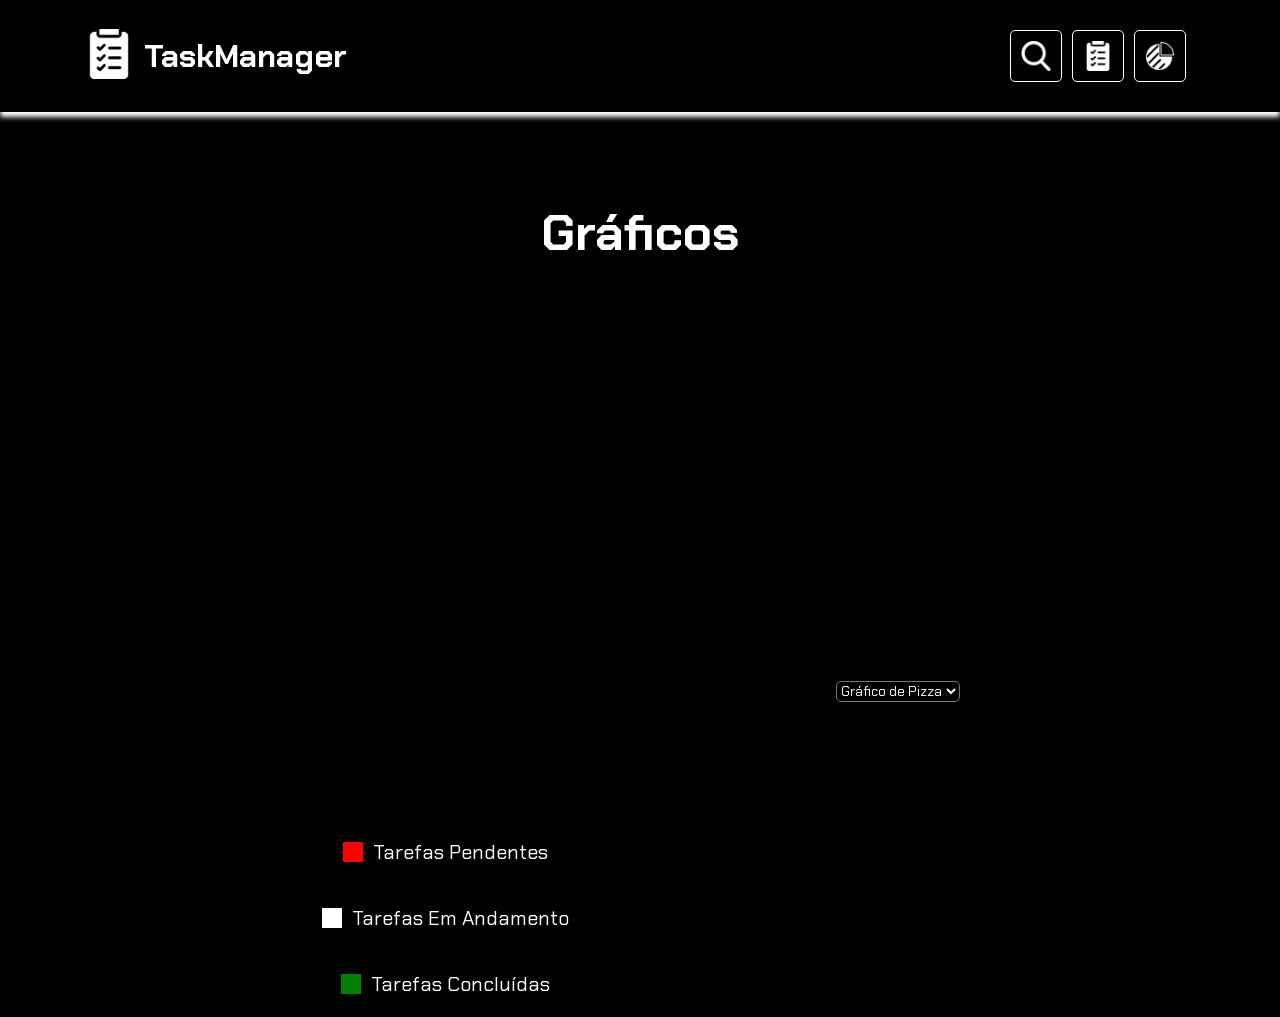
==== graphics.html @ 84d7e38e "reformulação total do design do site, tá bom mas ainda tem como melhorar" ====
<!-- desafio que o chatgpt me deu: https://chatgpt.com/share/677337a3-d880-8000-ad7e-187474eec0f2 -->
<!DOCTYPE html>
<html lang="pt-br">
<head>
    <meta charset="UTF-8">
    <meta name="viewport" content="width=device-width, initial-scale=1.0">
    <title>TaskManager - Gráficos</title>
    <link rel="stylesheet" href="style.css">
</head>
<body>
    <header>
        <div id="headerContent">
            <div>
                <a href="index.html">
                    <!-- fonte: https://www.flaticon.com/br/icones-gratis/lista -->
                    <img src="imgs/tasks.png" alt="Ícone da logo do site">
                </a>
                <h1>TaskManager</h1>
            </div>
            <menu>
                <a id="changeSearch" class="headerButton">
                    <img src="imgs/search.png" alt="Ícone de pesquisa">
                </a>
                <a href="index.html" class="headerButton">
                    <!-- fonte: https://www.flaticon.com/free-icons/discover -->
                    <img src="imgs/tasks.png" alt="Ícone da logo do site">
                </a>
                <a href="graphics.html" class="headerButton">
                    <!-- fonte: https://www.flaticon.com/free-icons/graph-pie -->
                    <img src="imgs/graphics.png" alt="Ícone de gráfico">
                </a>
            </menu>
        </div>
        <div id="containerSearch" class="hidden">
            <input id="search" type="text" placeholder="Pesquisar tarefa por Título">
            <button id="searchButton">🔍</button>
            <button id="filterButton">🔘</button>
        </div>  
    </header>

    <div id="filterContainer" class="container hidden"> 
        <div id="addFilter">
            <label for="selectFilter">Selecione um filtro para a pesquisa</label>
            <select id="selectFilter">
                <option value="tasktitle">Título</option>
                <option value="taskdescription">Descrição</option>
                <option value="taskdate">Prazo</option>
                <option value="taskpriority">Prioridade</option>
                <option value="taskprogress">Status</option>
            </select>
            <button class="button" id="chooseFilterButton">Selecionar filtro</button>
        </div>
    </div>

    <h1 class="title" id="graphicsTitle">Gráficos</h1>
    <div id="graphicsContainer">
        <div id="graphicsDiv">
            <select id="selectGraphics">
                <option>Gráfico de Pizza</option>
                <option>Gráfico de Barra</option>
            </select>
    
            <div>
                <canvas id="graphics" width="250" height="250"></canvas>

                <div id="barGraphics"></div>

                <div id="graphicsColorsDiv">
                    <div>
                        <div style="background-color: red;"></div>
                        <p>Tarefas Pendentes</p>
                    </div>
                    
                    <div>
                        <div style="background-color: white;"></div>
                        <p>Tarefas Em Andamento</p>
                    </div>
                    
                    <div>
                        <div style="background-color: green;"></div>
                        <p>Tarefas Concluídas</p>
                    </div>
                </div>
            </div>
        </div>
    </div>
    <script src="app.js"></script>
</body>
</html>
---- style.css ----
@import url('https://fonts.googleapis.com/css2?family=Chakra+Petch:ital,wght@0,300;0,400;0,500;0,600;0,700;1,300;1,400;1,500;1,600;1,700&display=swap');

* {
    margin: 0;
    padding: 0;
}

body {
    overflow-x: hidden;
}

.hidden {
    display: none;
}

#tasksTitle {
    margin-top: 200px;
}

#graphicsTitle {
    margin: 200px 0px 100px 0px; /* topo | direita | inferior | esquerda */
}

.title {
    color: white;
    font-family: "Chakra Petch", serif;
    text-align: center;
    font-size: 50px;
}

header {
    position: fixed;
    top: 0;
    background-color: black;
    box-shadow: 0px 5px 5px white; /* distância x | distância y | blur | cor */
    display: flex;
    align-items: center;
    flex-direction: column;
    width: 100vw;
}

menu {
    display: flex;
    margin: 0px 20px;
}

.headerButton {
    padding: 10px;
    margin: 10px;
    margin-left: 0px;
    background-color: transparent;
    border: 1px solid white;
    color: white;
    border-radius: 5px;
    font-family: "Chakra Petch", serif;
    transition: all .3s ease-in-out;
    text-decoration: none;
    display: flex;
    align-items: center;
    justify-content: center;
}

.headerButton:hover {
    background-color: white;
    transform: scale(1.1);
    color: black;
    cursor: pointer;
}

.headerButton:hover > img {
    filter: invert(1);
}

.headerButton > img {
    width: 30px;
}

#headerContent {
    width: 90vw;
    display: flex;
    align-items: center;
    margin: 20px;
    justify-content: space-between;
}

#headerContent > div {
    display: flex;
    align-items: center;
}

#headerContent > div > h1 {
    color: white;
    font-family: "Chakra Petch", serif;
}

#headerContent > div > a > img {
    width: 50px;
    margin: 0px 10px 0px 20px; /* topo | direita | inferior | esquerda */
}

#graphicsContainer {
    width: 100%;
    display: flex;
    align-items: center;
    justify-content: center;
    flex-direction: column;
}

#barGraphics {
    height: 200px;
    display: flex;
    justify-content: center;
    align-items: end;
}

.graphicBar {
    width: 40px;
}

#graphicsDiv {
    display: flex;
    align-items: center;
    justify-content: space-between;
    width: 50%;
    flex-direction: row-reverse;
}

#selectGraphics {
    color: white;
    font-family: "Chakra Petch", serif;
    background-color: black;
    border-radius: 5px;
}

#graphicsColorsDiv {
    display: flex;
    align-items: center;
    justify-content: center;
    flex-direction: column;
}

#graphicsColorsDiv > div > div {
    width: 20px;
    height: 20px;
    margin-right: 10px;
}

#graphicsColorsDiv > div {
    display: flex;
    align-items: center;
    margin: 20px 0px;
}

#graphicsColorsDiv > div > p {
    color: white;
    font-family: "Chakra Petch", serif;
    font-size: 20px;
}

#search {
    background-color: transparent;
    border: 1px solid white;
    border-radius: 50px;
    outline: none;
    color: white;
    font-family: "Chakra Petch", serif;
    font-size: 20px;
    width: 100%;
    padding-left: 20px;
    height: 50%;
}

#searchButton {
    background-color: transparent;
    border: none;
    outline: none;
    font-size: 20px;
    border-radius: 5px;
    font-family: "Chakra Petch", serif;
    transition: all .1s ease-in-out;
    position: absolute;
    right: 11%;
}

#filterButton {
    background-color: transparent;
    border: none;
    outline: none;
    font-size: 20px;
    border-radius: 5px;
    font-family: "Chakra Petch", serif;
    transition: all .1s ease-in-out;
    position: absolute;
    right: 16%;
}

#searchButton:hover, #filterButton:hover {
    transform: scale(1.2);
    cursor: pointer;
}

#containerSearch {
    width: 800px;
    margin: 0px 20px;
    /* display: flex; */
    align-items: center;
    justify-content: center;
    height: 100px;
}

tasks {
    color: white;
    font-family: "Chakra Petch", serif;
    transition: all .3s ease-in-out;
    display: flex;
    flex-wrap: wrap;
}

task > button {
    padding: 10px;
    margin: 10px;
    margin-left: 0px;
    align-items: center;
    background-color: transparent;
    border: 1px solid white;
    color: white;
    border-radius: 5px;
    font-family: "Chakra Petch", serif;
    transition: all .3s ease-in-out;
}

task > button:hover {
    background-color: white;
    transform: scale(1.05);
    color: black;
    cursor: pointer;
}

#showAddTaskMenuButton > p {
    padding: 10px;
    background-color: transparent;
    border-radius: 5px;
    font-family: "Chakra Petch", serif;
    font-size: 100px;
}

#showAddTaskMenuButton {
    display: flex;
    align-items: center;
    justify-content: center;
    width: 150px;
    height: 150px;
    color: white;
    border-radius: 20px;
    border: 1px solid white;
    transition: all .3s ease-in-out;
}

#showAddTaskMenuButton:hover {
    background-color: white;
    transform: scale(1.1);
    color: black;
    cursor: pointer;
}

taskTitle {
    font-size: 30px;
}

taskDescription {
    margin-left: 2px;
    margin-bottom: 10px; 
}

tasks {
    font-family: "Chakra Petch", serif;
    color: white;
    margin: 10%;
    display: flex;
    align-items: center;
    justify-content: center;
}

task {
    border: 1px solid white;
    margin: 20px;
    border-radius: 10px;
    padding: 10px;
    display: flex;
    flex-direction: column;
}

body {
    background-color: black;
    transition: all .3s ease-in-out;
}

.button {
    padding: 10px;
    background-color: transparent;
    border: 1px solid white;
    color: white;
    border-radius: 5px;
    font-family: "Chakra Petch", serif;
    transition: all .3s ease-in-out;
}

.button:hover {
    background-color: white;
    transform: scale(1.1);
    color: black;
    cursor: pointer;
}

.container {
    position: absolute;
    top: 0;
    left: 0;
    width: 100vw;
    height: 100vh;
    
    align-items: center;
    justify-content: center;
}

.container > #addFilter {
    color: white;
    font-family: "Chakra Petch", serif;
    width: 50vw;
    height: 50vh;
    padding: 100px;
    display: flex;
    flex-direction: column;
    background-color: black;
    justify-content: center;
    border-radius: 25px;
    border: 1px solid white;
    box-shadow: 10px 5px 5px white; /* distância x | distância y | blur | cor */
}

.container > #addFilter > select {
    color: white;
    font-family: "Chakra Petch", serif;
    background-color: black;
    border-radius: 5px;
}

.container > #addFilter > label {
    margin: 20px 0px 5px 0px; /* topo | direita | inferior | esquerda */
}

.container > #addTasks {
    color: white;
    font-family: "Chakra Petch", serif;
    width: 50vw;
    height: 50vh;
    padding: 100px;
    display: flex;
    flex-direction: column;
    background-color: black;
    justify-content: center;
    border-radius: 25px;
    border: 1px solid white;
    box-shadow: 10px 5px 5px white; /* distância x | distância y | blur | cor */
}

.container > #addTasks > select {
    color: white;
    font-family: "Chakra Petch", serif;
    background-color: black;
    border-radius: 5px;
}

.container > #addTasks > label {
    margin: 20px 0px 5px 0px; /* topo | direita | inferior | esquerda */
}

.container > #addTasks > input {
   background-color: transparent;
   border: 1px solid white;
   border-radius: 5px;
   outline: none;
   color: white;
   font-family: "Chakra Petch", serif;
   padding-left: 5px;
}

.container > #addTasks > #addTaskButton {
    margin-top: 30px;
}

.container > #addTasks > #closeTaskMenuButton {
    margin: 20px 0px; /* cima e baixo | esquerda e direita */
}
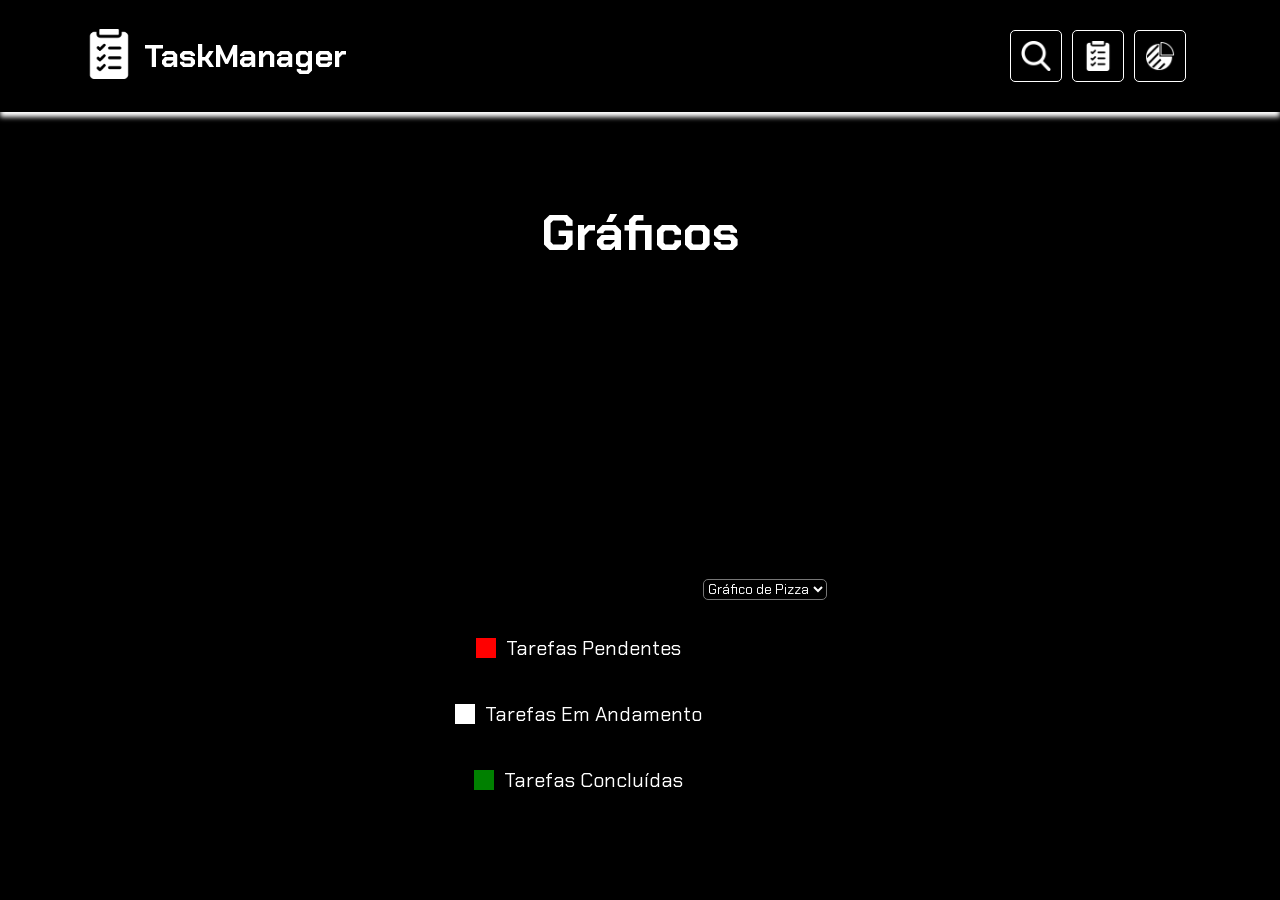
==== commit a97eafe3: "agora os gráficos tão responsivo" ====
--- a/graphics.html
+++ b/graphics.html
@@ -38,47 +38,49 @@
         </div>  
     </header>
 
-    <div id="filterContainer" class="container hidden"> 
-        <div id="addFilter">
-            <label for="selectFilter">Selecione um filtro para a pesquisa</label>
-            <select id="selectFilter">
-                <option value="tasktitle">Título</option>
-                <option value="taskdescription">Descrição</option>
-                <option value="taskdate">Prazo</option>
-                <option value="taskpriority">Prioridade</option>
-                <option value="taskprogress">Status</option>
-            </select>
-            <button class="button" id="chooseFilterButton">Selecionar filtro</button>
+    <div id="pageContent">
+        <div id="filterContainer" class="container hidden"> 
+            <div id="addFilter">
+                <label for="selectFilter">Selecione um filtro para a pesquisa</label>
+                <select id="selectFilter">
+                    <option value="tasktitle">Título</option>
+                    <option value="taskdescription">Descrição</option>
+                    <option value="taskdate">Prazo</option>
+                    <option value="taskpriority">Prioridade</option>
+                    <option value="taskprogress">Status</option>
+                </select>
+                <button class="button" id="chooseFilterButton">Selecionar filtro</button>
+            </div>
         </div>
-    </div>
-
-    <h1 class="title" id="graphicsTitle">Gráficos</h1>
-    <div id="graphicsContainer">
-        <div id="graphicsDiv">
-            <select id="selectGraphics">
-                <option>Gráfico de Pizza</option>
-                <option>Gráfico de Barra</option>
-            </select>
     
-            <div>
-                <canvas id="graphics" width="250" height="250"></canvas>
-
-                <div id="barGraphics"></div>
-
-                <div id="graphicsColorsDiv">
-                    <div>
-                        <div style="background-color: red;"></div>
-                        <p>Tarefas Pendentes</p>
-                    </div>
-                    
-                    <div>
-                        <div style="background-color: white;"></div>
-                        <p>Tarefas Em Andamento</p>
-                    </div>
-                    
-                    <div>
-                        <div style="background-color: green;"></div>
-                        <p>Tarefas Concluídas</p>
+        <h1 class="title" id="graphicsTitle">Gráficos</h1>
+        <div id="graphicsContainer">
+            <div id="graphicsDiv">
+                <select id="selectGraphics">
+                    <option>Gráfico de Pizza</option>
+                    <option>Gráfico de Barra</option>
+                </select>
+        
+                <div>
+                    <canvas id="graphics" width="250" height="250"></canvas>
+    
+                    <div id="barGraphics"></div>
+    
+                    <div id="graphicsColorsDiv">
+                        <div>
+                            <div style="background-color: red;"></div>
+                            <p>Tarefas Pendentes</p>
+                        </div>
+                        
+                        <div>
+                            <div style="background-color: white;"></div>
+                            <p>Tarefas Em Andamento</p>
+                        </div>
+                        
+                        <div>
+                            <div style="background-color: green;"></div>
+                            <p>Tarefas Concluídas</p>
+                        </div>
                     </div>
                 </div>
             </div>
--- a/style.css
+++ b/style.css
@@ -13,7 +13,7 @@
     display: none;
 }
 
-#tasksTitle {
+#pageContent {
     margin-top: 200px;
 }
 
@@ -26,6 +26,7 @@
     font-family: "Chakra Petch", serif;
     text-align: center;
     font-size: 50px;
+    word-break: break-all;
 }
 
 header {
@@ -37,6 +38,101 @@
     align-items: center;
     flex-direction: column;
     width: 100vw;
+}
+
+@media (max-width: 530px) {
+    #headerContent {
+        flex-direction: column;
+    }
+}
+
+@media (max-width: 430px) {
+    #graphicsDiv {
+        flex-direction: column;
+    }
+    #graphicsDiv > div {
+        margin-top: 20px;
+    }
+}
+
+@media (min-width: 430px) {
+    #graphicsDiv {
+        flex-direction: row-reverse;
+    }
+}
+
+@media (max-width: 330px) {
+    #headerContent > div > h1 {
+        display: none;
+    }
+
+    #headerContent > div > a {
+        display: none;
+    }
+
+    .taskAllInformationsDiv {
+        flex-direction: column;
+    }
+    .taskInformationDiv {
+        margin-left: 0px;
+    }
+    .taskNameDiv {
+        justify-content: center;
+        align-items: center;
+    }
+    .taskDescription {
+        margin-left: 0px;
+        text-align: center;
+    }
+    .taskButtonsDiv {
+        flex-direction: column;
+    }
+}
+
+@media (min-width: 330px) {
+    .taskNameDiv {
+        align-items: start;
+    }
+    .taskInformationDiv {
+        margin-left: 50px;
+    }
+}
+
+@media (max-width: 280px) {
+    #graphicsColorsDiv > div {
+        flex-direction: column;
+        justify-content: center;
+    }
+    #graphicsColorsDiv > div > div {
+        margin-right: 0px;
+    }
+    #graphicsColorsDiv > div > p {
+        word-break: break-word;
+        width: 80%;
+        text-align: center;
+    }
+}
+
+@media (min-width: 280px) {
+    #graphicsColorsDiv > div > div {
+        margin-right: 10px;
+    }
+}
+ 
+@media (max-width: 230px) {
+    menu {
+        flex-direction: column;
+    }
+    #pageContent {
+        margin-top: 300px;
+    }
+}
+
+#graphicsDiv > div {
+    display: flex;
+    align-items: center;
+    justify-content: center;
+    flex-direction: column;
 }
 
 menu {
@@ -121,8 +217,6 @@
     display: flex;
     align-items: center;
     justify-content: space-between;
-    width: 50%;
-    flex-direction: row-reverse;
 }
 
 #selectGraphics {
@@ -142,7 +236,6 @@
 #graphicsColorsDiv > div > div {
     width: 20px;
     height: 20px;
-    margin-right: 10px;
 }
 
 #graphicsColorsDiv > div {
@@ -208,7 +301,7 @@
     height: 100px;
 }
 
-tasks {
+#tasks {
     color: white;
     font-family: "Chakra Petch", serif;
     transition: all .3s ease-in-out;
@@ -216,26 +309,45 @@
     flex-wrap: wrap;
 }
 
-task > button {
+.taskButtonsDiv {
+    display: flex;
+    align-items: center;
+    justify-content: space-between;
+    margin: 30px 10px;
+}
+
+.taskButtonsDiv > button {
     padding: 10px;
     margin: 10px;
-    margin-left: 0px;
-    align-items: center;
     background-color: transparent;
     border: 1px solid white;
     color: white;
     border-radius: 5px;
     font-family: "Chakra Petch", serif;
     transition: all .3s ease-in-out;
-}
-
-task > button:hover {
+    text-decoration: none;
+    display: flex;
+    align-items: center;
+    justify-content: center;
+    width: 50px;
+    height: 50px;
+}
+
+.taskButtonsDiv > button:hover {
     background-color: white;
-    transform: scale(1.05);
+    transform: scale(1.1);
     color: black;
     cursor: pointer;
 }
 
+.taskButtonsDiv > button:hover > img {
+    filter: invert(1);
+}
+
+.taskButtonsDiv > button > img {
+    width: 30px;
+}
+
 #showAddTaskMenuButton > p {
     padding: 10px;
     background-color: transparent;
@@ -246,10 +358,13 @@
 
 #showAddTaskMenuButton {
     display: flex;
-    align-items: center;
-    justify-content: center;
-    width: 150px;
-    height: 150px;
+    margin: 20px;
+    padding: 10px;
+    align-items: center;
+    justify-content: center;
+    width: 300px;
+    height: 300px;
+    font-size: 50px;
     color: white;
     border-radius: 20px;
     border: 1px solid white;
@@ -263,16 +378,46 @@
     cursor: pointer;
 }
 
-taskTitle {
+.taskAllInformationsDiv {
+    display: flex;
+    align-items: center;
+    justify-content: center;
+}
+
+.taskInformationDiv {
+    display: flex;
+    align-items: center;
+    flex-direction: column;
+}
+
+.taskNameDiv {
+    display: flex;
+    flex-direction: column;
+    width: 125px;
+}
+
+.taskTitle {
     font-size: 30px;
 }
 
-taskDescription {
+.taskDescription {
     margin-left: 2px;
     margin-bottom: 10px; 
 }
 
-tasks {
+.taskDate, .taskPriority, .taskProgress {
+    border-radius: 20px;
+    padding: 15px;
+    font-size: 15px;
+    width: 50px;
+    display: flex;
+    align-items: center;
+    justify-content: center;
+    border: 1px solid white;
+    margin: 5px 0px;
+}
+
+#tasks {
     font-family: "Chakra Petch", serif;
     color: white;
     margin: 10%;
@@ -281,13 +426,14 @@
     justify-content: center;
 }
 
-task {
+.task {
     border: 1px solid white;
     margin: 20px;
     border-radius: 10px;
     padding: 10px;
     display: flex;
     flex-direction: column;
+    width: 300px;
 }
 
 body {
@@ -313,12 +459,12 @@
 }
 
 .container {
-    position: absolute;
+    position: fixed;
     top: 0;
     left: 0;
     width: 100vw;
     height: 100vh;
-    
+    /* display: flex; */
     align-items: center;
     justify-content: center;
 }
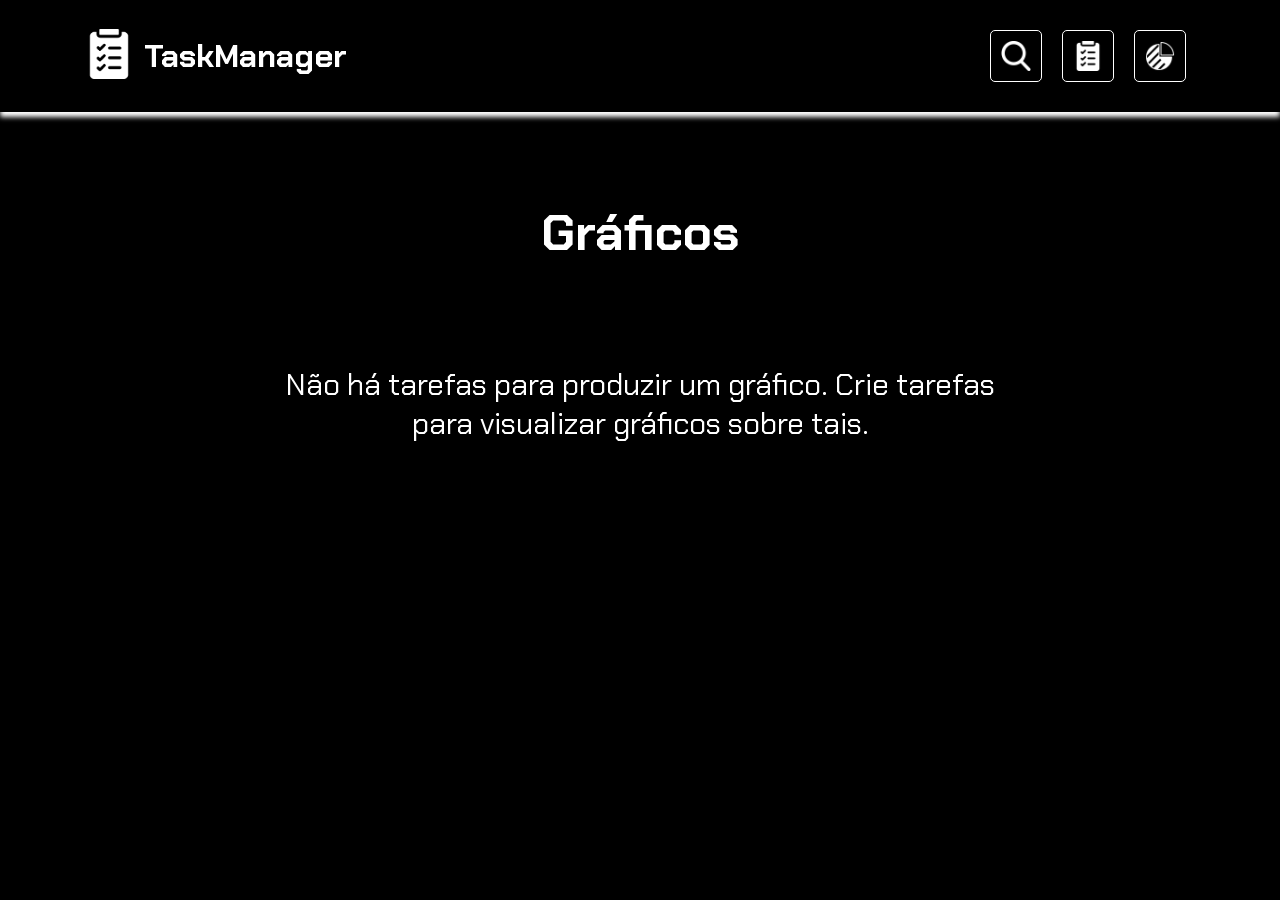
==== commit f9a6f400: "separei o arquivo dos gráficos (precisa arrumar ainda)" ====
--- a/graphics.html
+++ b/graphics.html
@@ -86,6 +86,6 @@
             </div>
         </div>
     </div>
-    <script src="app.js"></script>
+    <script src="js/graphics.js" type="module"></script>
 </body>
 </html>
--- a/style.css
+++ b/style.css
@@ -19,6 +19,14 @@
 
 #graphicsTitle {
     margin: 200px 0px 100px 0px; /* topo | direita | inferior | esquerda */
+}
+
+#menuButton > img {
+    width: 30px;
+}
+
+#menuButton:hover > img {
+    filter: invert(1);
 }
 
 .title {
@@ -44,6 +52,15 @@
     #headerContent {
         flex-direction: column;
     }
+    #divActionButtons {
+        top: 76%;
+    }
+}
+
+@media (min-width: 530px) {
+    #divActionButtons {
+        top: 70%;
+    }
 }
 
 @media (max-width: 430px) {
@@ -121,10 +138,20 @@
  
 @media (max-width: 230px) {
     menu {
+        margin: 20px 20px;
         flex-direction: column;
     }
-    #pageContent {
-        margin-top: 300px;
+    .headerButton {
+        margin-left: 10px;
+    }
+}
+
+@media (min-width: 230px) {
+    menu {
+        margin: 0px 20px;
+    }
+    .headerButton {
+        margin-left: 0px;
     }
 }
 
@@ -137,13 +164,11 @@
 
 menu {
     display: flex;
-    margin: 0px 20px;
 }
 
 .headerButton {
     padding: 10px;
     margin: 10px;
-    margin-left: 0px;
     background-color: transparent;
     border: 1px solid white;
     color: white;
@@ -177,6 +202,7 @@
     align-items: center;
     margin: 20px;
     justify-content: space-between;
+    transition: height .3s ease-in-out;
 }
 
 #headerContent > div {
@@ -211,6 +237,7 @@
 
 .graphicBar {
     width: 40px;
+    transition: height .5s ease-in-out;
 }
 
 #graphicsDiv {
@@ -258,9 +285,10 @@
     color: white;
     font-family: "Chakra Petch", serif;
     font-size: 20px;
-    width: 100%;
-    padding-left: 20px;
+    width: 75%;
+    padding: 0px 20px;
     height: 50%;
+    text-overflow: ellipsis;
 }
 
 #searchButton {
@@ -271,8 +299,16 @@
     border-radius: 5px;
     font-family: "Chakra Petch", serif;
     transition: all .1s ease-in-out;
+}
+
+#divActionButtons {
+    /* display: flex; */
+    align-items: center;
+    justify-content: center;
+    flex-direction: row-reverse;
     position: absolute;
-    right: 11%;
+    right: 13vw;
+    animation: popupOpen .3s ease-in-out;
 }
 
 #filterButton {
@@ -283,8 +319,7 @@
     border-radius: 5px;
     font-family: "Chakra Petch", serif;
     transition: all .1s ease-in-out;
-    position: absolute;
-    right: 16%;
+    margin: 0px 5px;
 }
 
 #searchButton:hover, #filterButton:hover {
@@ -293,12 +328,13 @@
 }
 
 #containerSearch {
-    width: 800px;
+    width: 100%;
     margin: 0px 20px;
     /* display: flex; */
     align-items: center;
     justify-content: center;
     height: 100px;
+    animation: popupOpen .3s ease-in-out;
 }
 
 #tasks {
@@ -434,6 +470,7 @@
     display: flex;
     flex-direction: column;
     width: 300px;
+    transition: all .3s ease-in-out;
 }
 
 body {
@@ -467,6 +504,35 @@
     /* display: flex; */
     align-items: center;
     justify-content: center;
+    animation: popupOpen .3s ease-in-out;
+}
+
+@keyframes popupOpen {
+    0% {
+        transform: scale(0);
+    }  
+    100% {
+        transform: scale(1);
+    }
+}
+
+@keyframes popupClose {
+    0% {
+        transform: scale(1);
+    }  
+    50% {
+        transform: scale(0);
+        display: none;
+    }
+}
+
+#noTaskGraphicWarning {
+    color: white;
+    font-family: "Chakra Petch", serif;
+    text-align: center;
+    font-size: 30px;
+    word-break: break-word;
+    width: 60%;
 }
 
 .container > #addFilter {
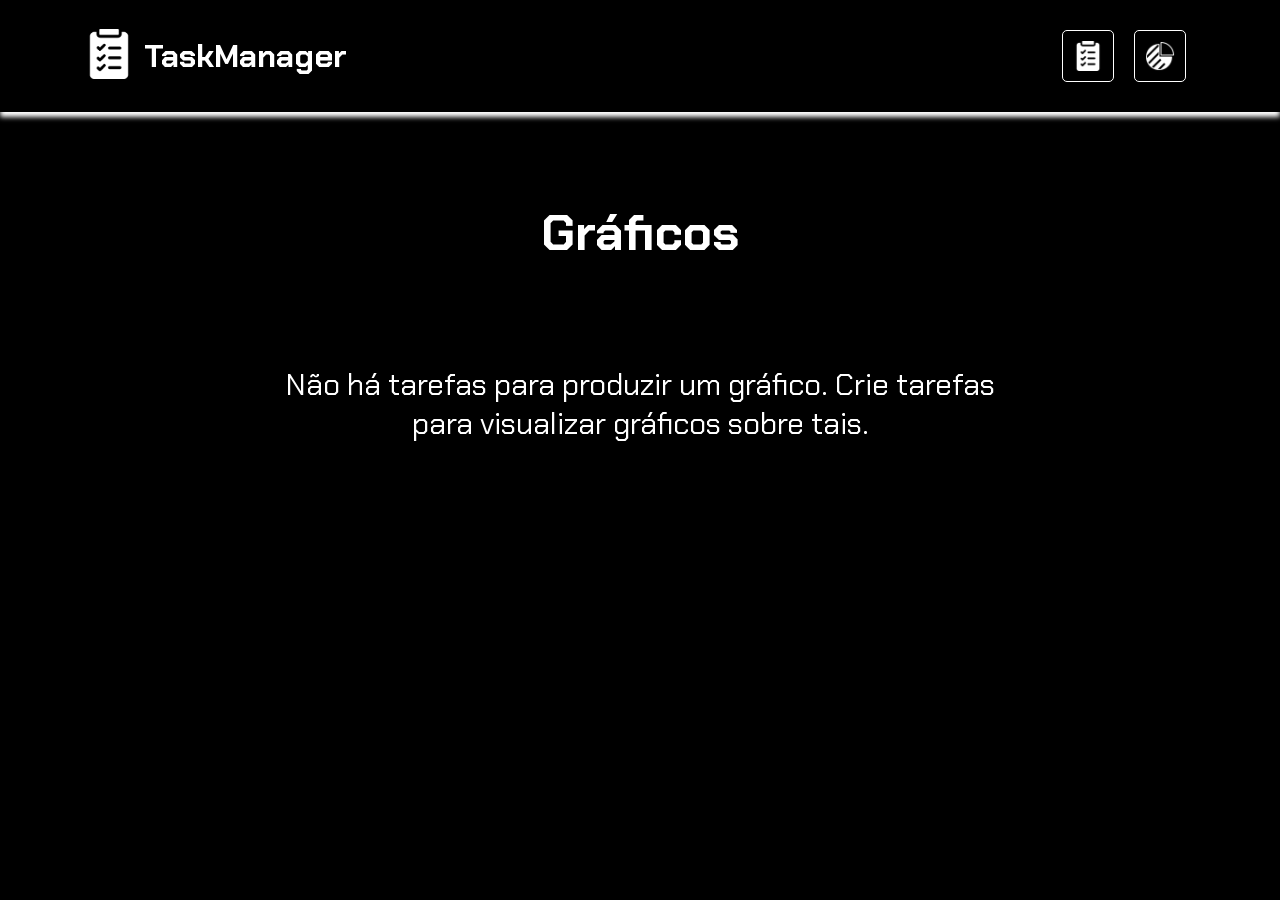
==== commit 877256b7: "arrumando a página dos gráficos que tava com botões inúteis no header" ====
--- a/graphics.html
+++ b/graphics.html
@@ -18,9 +18,6 @@
                 <h1>TaskManager</h1>
             </div>
             <menu>
-                <a id="changeSearch" class="headerButton">
-                    <img src="imgs/search.png" alt="Ícone de pesquisa">
-                </a>
                 <a href="index.html" class="headerButton">
                     <!-- fonte: https://www.flaticon.com/free-icons/discover -->
                     <img src="imgs/tasks.png" alt="Ícone da logo do site">
@@ -86,6 +83,6 @@
             </div>
         </div>
     </div>
-    <script src="js/graphics.js" type="module"></script>
+    <script src="app.js"></script>
 </body>
 </html>
--- a/style.css
+++ b/style.css
@@ -48,7 +48,7 @@
     width: 100vw;
 }
 
-@media (max-width: 530px) {
+@media (max-width: 700px) {
     #headerContent {
         flex-direction: column;
     }
@@ -57,7 +57,7 @@
     }
 }
 
-@media (min-width: 530px) {
+@media (min-width: 700px) {
     #divActionButtons {
         top: 70%;
     }
@@ -136,7 +136,7 @@
     }
 }
  
-@media (max-width: 230px) {
+@media (max-width: 300px) {
     menu {
         margin: 20px 20px;
         flex-direction: column;
@@ -146,7 +146,7 @@
     }
 }
 
-@media (min-width: 230px) {
+@media (min-width: 300px) {
     menu {
         margin: 0px 20px;
     }
@@ -244,6 +244,12 @@
     display: flex;
     align-items: center;
     justify-content: space-between;
+}
+
+#slider {
+    display: flex;
+    align-items: center;
+    justify-content: center;
 }
 
 #selectGraphics {
@@ -535,20 +541,107 @@
     width: 60%;
 }
 
-.container > #addFilter {
+#timerButtons {
+    display: flex;
+    align-items: center;
+    justify-content: center;
+    margin-top: 50px;
+}
+
+#timerButtons > button {
+    margin: 10px;
+}
+
+#addTimer {
+    display: flex;
+    justify-content: center;
+    align-items: center;
+    flex-direction: column;
+}
+
+.frameTimer {
+    width: 50px;
+    height: 150px;
+    mask-image: radial-gradient(circle, rgba(0,0,0,1) 0%, rgba(175,174,48,0) 100%);
+}
+
+#timer {
+    display: flex;
+    align-items: center;
+    justify-content: center;
+    flex-direction: column;
+}
+
+.timerButton {
+    background-color: transparent;
+    padding: 10px;
+    color: white;
+    border-radius: 5px;
+    font-family: "Chakra Petch", serif;
+    transition: all .3s ease-in-out;
+    text-decoration: none;
+    display: flex;
+    align-items: center;
+    justify-content: center;
+}
+
+.timerDown {
+    transform: rotate(180deg);
+}
+
+.timerButton:hover {
+    background-color: white;
+    transform: scale(1.1);
+    color: black;
+    cursor: pointer;
+}
+
+.timerButton:hover > img {
+    filter: invert(1);
+}
+
+.timerButton > img {
+    width: 30px;
+}
+
+.timerSlider {
+    margin: 0px 10px;
+    position: relative;
+    top: 15px;
+    display: flex;
+    align-items: center;
+    flex-direction: column;
+    justify-content: center;
+}
+
+.container > #addTimer {
     color: white;
     font-family: "Chakra Petch", serif;
     width: 50vw;
     height: 50vh;
     padding: 100px;
     display: flex;
-    flex-direction: column;
     background-color: black;
-    justify-content: center;
     border-radius: 25px;
     border: 1px solid white;
     box-shadow: 10px 5px 5px white; /* distância x | distância y | blur | cor */
 }
+
+.container > #addFilter {
+    color: white;
+    font-family: "Chakra Petch", serif;
+    width: 50vw;
+    height: 50vh;
+    padding: 100px;
+    display: flex;
+    justify-content: center;
+    flex-direction: column;
+    background-color: black;
+    border-radius: 25px;
+    border: 1px solid white;
+    box-shadow: 10px 5px 5px white; /* distância x | distância y | blur | cor */
+}
+
 
 .container > #addFilter > select {
     color: white;
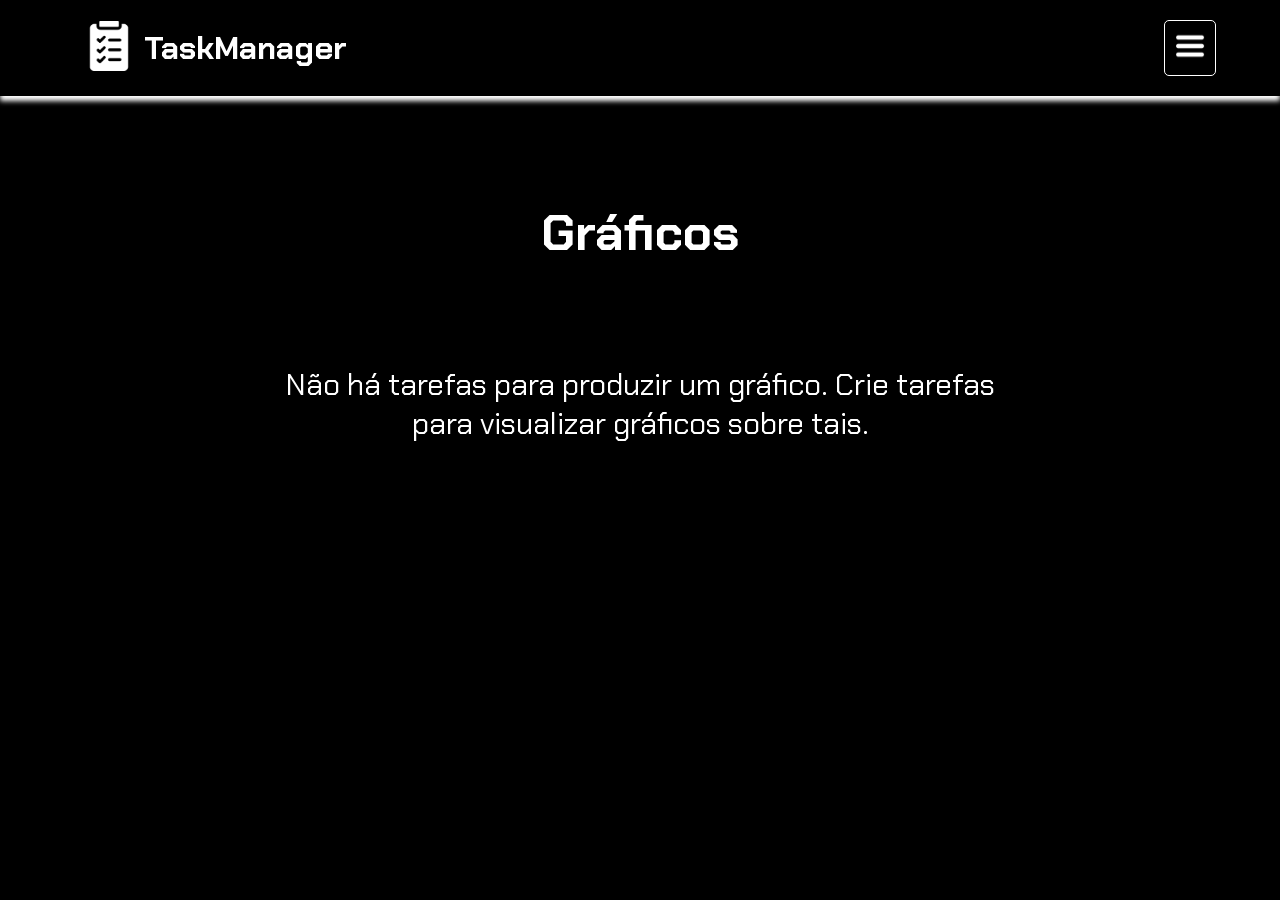
==== commit 26c9f216: "agora o menu tá melhor do que antes" ====
--- a/graphics.html
+++ b/graphics.html
@@ -17,23 +17,31 @@
                 </a>
                 <h1>TaskManager</h1>
             </div>
-            <menu>
-                <a href="index.html" class="headerButton">
-                    <!-- fonte: https://www.flaticon.com/free-icons/discover -->
-                    <img src="imgs/tasks.png" alt="Ícone da logo do site">
-                </a>
-                <a href="graphics.html" class="headerButton">
-                    <!-- fonte: https://www.flaticon.com/free-icons/graph-pie -->
-                    <img src="imgs/graphics.png" alt="Ícone de gráfico">
-                </a>
-            </menu>
         </div>
-        <div id="containerSearch" class="hidden">
-            <input id="search" type="text" placeholder="Pesquisar tarefa por Título">
-            <button id="searchButton">🔍</button>
-            <button id="filterButton">🔘</button>
-        </div>  
     </header>
+
+    <menu>
+        <a href="index.html" class="headerButton">
+            <!-- fonte: https://www.flaticon.com/free-icons/discover -->
+            <img src="imgs/tasks.png" alt="Ícone da logo do site">
+            Tarefas
+        </a>
+        <a href="graphics.html" class="headerButton">
+            <!-- fonte: https://www.flaticon.com/free-icons/graph-pie -->
+            <img src="imgs/graphics.png" alt="Ícone de gráfico">
+            Gráfico
+        </a>
+        <a class="headerButton" id="timerButton">
+            <!-- fonte: https://www.flaticon.com/free-icons/timer -->
+            <img src="imgs/timer.png" alt="Ícone de timer">
+            Timer
+        </a>
+        <a class="headerButton" id="changeLightButton">
+            <!-- fonte: https://www.flaticon.com/free-icons/night-mode e https://www.flaticon.com/free-icons/mode -->
+            <img src="imgs/light mode.png" alt="Ícone de modo" id="modesImage">
+            Trocar modo
+        </a>
+    </menu>
 
     <div id="pageContent">
         <div id="filterContainer" class="container hidden"> 
@@ -47,6 +55,29 @@
                     <option value="taskprogress">Status</option>
                 </select>
                 <button class="button" id="chooseFilterButton">Selecionar filtro</button>
+            </div>
+        </div>
+
+        <div id="searchDiv" class="hidden">
+            <div id="containerSearch" class="hidden">
+                <input id="search" type="text" placeholder="Pesquisar tarefa por Título">
+            </div>  
+            <div id="divActionButtons" class="hidden">
+                <button id="searchButton">🔍</button>
+                <button id="filterButton">🔘</button>
+                <button id="closeSearchButton">❌</button>
+            </div>
+        </div>
+
+        <div id="timerContainer" class="container hidden"> 
+            <div id="addTimer">
+                <div id="slider"></div>
+                <div id="timerButtons">
+                    <button class="button" id="startTimer">Iniciar timer</button>
+                    <button class="button" id="timerFocusMode">Foco</button>
+                    <button class="button" id="timerTiredMode">Descanso</button>
+                    <button class="button" id="closeTimer">Fechar</button>
+                </div>
             </div>
         </div>
     
@@ -70,7 +101,7 @@
                         </div>
                         
                         <div>
-                            <div style="background-color: white;"></div>
+                            <div style="background-color: var(--back-inverse-color);"></div>
                             <p>Tarefas Em Andamento</p>
                         </div>
                         
--- a/style.css
+++ b/style.css
@@ -5,6 +5,36 @@
     padding: 0;
 }
 
+:root {
+    --main: white;
+    --main-image: invert(0);
+    --main-inverse: black;
+    --main-image-inverse: invert(1);
+    --text-color: var(--main);
+    --back-color: var(--main-inverse);
+    --border-default: 1px solid var(--main);
+    --header-shadow: 0px 5px 5px var(--main);
+    --menus-shadow: 10px 5px 5px var(--main);
+    --back-inverse-color: var(--main);
+    --text-inverse-color: var(--main-inverse);
+}
+
+::-webkit-scrollbar {
+    width: 10px;
+}
+
+::-webkit-scrollbar-track {
+    background: var(--back-color);
+}
+
+::-webkit-scrollbar-thumb {
+    background: var(--back-inverse-color);
+}
+
+img {
+    filter: var(--main-image);
+}
+
 body {
     overflow-x: hidden;
 }
@@ -26,11 +56,40 @@
 }
 
 #menuButton:hover > img {
-    filter: invert(1);
+    filter: var(--main-image-inverse);
+}
+
+#taskInformation {
+    display: flex;
+    align-items: center;
+    justify-content: center;
+    flex-direction: column;
+}
+
+#exportTasksDiv {
+    color: var(--text-color);
+    font-family: "Chakra Petch", serif;
+    width: 50vw;
+    height: 50vh;
+    padding: 100px;
+    justify-content: center;
+    flex-direction: column;
+    display: flex;
+    align-items: center;
+    background-color: var(--back-color);
+    border-radius: 25px;
+    border: var(--border-default);
+    box-shadow: var(--menus-shadow); /* distância x | distância y | blur | cor */
+}
+
+#exportTasksDiv > div {
+    display: flex;
+    align-items: center;
+    justify-content: center;
 }
 
 .title {
-    color: white;
+    color: var(--text-color);
     font-family: "Chakra Petch", serif;
     text-align: center;
     font-size: 50px;
@@ -40,18 +99,16 @@
 header {
     position: fixed;
     top: 0;
-    background-color: black;
-    box-shadow: 0px 5px 5px white; /* distância x | distância y | blur | cor */
+    background-color: var(--back-color);
+    box-shadow: var(--header-shadow); /* distância x | distância y | blur | cor */
     display: flex;
     align-items: center;
     flex-direction: column;
     width: 100vw;
+    z-index: 999;
 }
 
 @media (max-width: 700px) {
-    #headerContent {
-        flex-direction: column;
-    }
     #divActionButtons {
         top: 76%;
     }
@@ -70,23 +127,28 @@
     #graphicsDiv > div {
         margin-top: 20px;
     }
+    #headerContent > div > h1 {
+        display: none;
+    }
+
+    #headerContent > div > a {
+        display: none;
+    }
+    #headerContent {
+        justify-content: center;
+    }
 }
 
 @media (min-width: 430px) {
     #graphicsDiv {
         flex-direction: row-reverse;
     }
+    #headerContent {
+        justify-content: space-between;
+    }
 }
 
 @media (max-width: 330px) {
-    #headerContent > div > h1 {
-        display: none;
-    }
-
-    #headerContent > div > a {
-        display: none;
-    }
-
     .taskAllInformationsDiv {
         flex-direction: column;
     }
@@ -137,19 +199,12 @@
 }
  
 @media (max-width: 300px) {
-    menu {
-        margin: 20px 20px;
-        flex-direction: column;
-    }
     .headerButton {
         margin-left: 10px;
     }
 }
 
 @media (min-width: 300px) {
-    menu {
-        margin: 0px 20px;
-    }
     .headerButton {
         margin-left: 0px;
     }
@@ -162,16 +217,67 @@
     flex-direction: column;
 }
 
+#tasksJSON, #tasksCSV {
+    color: var(--text-color);
+    border: var(--border-default);
+    padding: 10px;
+    word-break: break-all;
+}
+
+#tasksExportInformation, #tasksExportInformation > div {
+    display: flex;
+    align-items: center;
+}
+
+#tasksExportInformation {
+    justify-content: space-between;
+    margin-bottom: 20px;
+}
+
+#tasksExportInformation > div {
+    justify-content: center;
+    flex-direction: column;
+    width: 50%;
+}
+
+#addFilter, #addTimer, #addTasks, #exportTasksDiv {
+    max-width: 500px;
+}
+
 menu {
-    display: flex;
+    padding-top: 20px;
+    width: 100vw;
+    height: calc(100vh - 50px);
+    position: fixed;
+    background-color: rgba(0,0,0,0.5);
+    display: flex;
+    align-items: center;
+    justify-content: start;
+    flex-direction: column;
+    top: 100px;
+    overflow-y: auto;
+    padding-bottom: 150px;
+    animation: fadein .3s ease-in-out;
+}
+
+menu > a.headerButton {
+    width: 50%;
+    max-width: 300px;
+    background-color: var(--back-color);
+    border: var(--border-default);
+    color: var(--text-color);
+}
+
+menu > a.headerButton > img {
+    margin-right: 10px;
 }
 
 .headerButton {
     padding: 10px;
     margin: 10px;
     background-color: transparent;
-    border: 1px solid white;
-    color: white;
+    border: var(--border-default);
+    color: var(--text-color);
     border-radius: 5px;
     font-family: "Chakra Petch", serif;
     transition: all .3s ease-in-out;
@@ -182,26 +288,38 @@
 }
 
 .headerButton:hover {
-    background-color: white;
+    background-color: var(--back-inverse-color);
     transform: scale(1.1);
-    color: black;
+    color: var(--text-inverse-color);
     cursor: pointer;
 }
 
 .headerButton:hover > img {
-    filter: invert(1);
+    filter: var(--main-image-inverse);
 }
 
 .headerButton > img {
     width: 30px;
 }
 
+#searchDiv {
+    z-index: 999;
+    /* display: flex; */
+    align-items: center;
+    justify-content: center;
+    width: 100vw;
+    height: 100vh;
+    position: fixed;
+    top: 0;
+    flex-direction: column;
+    background-color: rgba(0,0,0,0.5);
+}
+
 #headerContent {
     width: 90vw;
     display: flex;
     align-items: center;
     margin: 20px;
-    justify-content: space-between;
     transition: height .3s ease-in-out;
 }
 
@@ -211,7 +329,7 @@
 }
 
 #headerContent > div > h1 {
-    color: white;
+    color: var(--text-color);
     font-family: "Chakra Petch", serif;
 }
 
@@ -253,9 +371,9 @@
 }
 
 #selectGraphics {
-    color: white;
-    font-family: "Chakra Petch", serif;
-    background-color: black;
+    color: var(--text-color);
+    font-family: "Chakra Petch", serif;
+    background-color: var(--back-color);
     border-radius: 5px;
 }
 
@@ -278,17 +396,17 @@
 }
 
 #graphicsColorsDiv > div > p {
-    color: white;
+    color: var(--text-color);
     font-family: "Chakra Petch", serif;
     font-size: 20px;
 }
 
 #search {
-    background-color: transparent;
-    border: 1px solid white;
+    background-color: var(--back-inverse-color);
+    border: var(--border-default);
     border-radius: 50px;
     outline: none;
-    color: white;
+    color: var(--text-color);
     font-family: "Chakra Petch", serif;
     font-size: 20px;
     width: 75%;
@@ -308,16 +426,17 @@
 }
 
 #divActionButtons {
-    /* display: flex; */
+    display: flex;
     align-items: center;
     justify-content: center;
     flex-direction: row-reverse;
-    position: absolute;
-    right: 13vw;
     animation: popupOpen .3s ease-in-out;
-}
-
-#filterButton {
+    background-color: var(--back-inverse-color);
+    padding: 20px;
+    border-radius: 20px;
+}
+
+#filterButton, #closeSearchButton {
     background-color: transparent;
     border: none;
     outline: none;
@@ -328,10 +447,34 @@
     margin: 0px 5px;
 }
 
-#searchButton:hover, #filterButton:hover {
+#closeSearchButton {
+    font-size: 18px;
+    width: 20px;
+}
+
+#searchButton:hover, #filterButton:hover, #closeSearchButton:hover {
     transform: scale(1.2);
     cursor: pointer;
 }
+
+@keyframes fadeout {
+    0% {
+        opacity: 1;
+    }
+    50% {
+        opacity: 0;
+    }
+}
+
+@keyframes fadein {
+    0% {
+        opacity: 0;
+    }
+    100% {
+        opacity: 1;
+    }
+}
+
 
 #containerSearch {
     width: 100%;
@@ -344,7 +487,7 @@
 }
 
 #tasks {
-    color: white;
+    color: var(--text-color);
     font-family: "Chakra Petch", serif;
     transition: all .3s ease-in-out;
     display: flex;
@@ -362,8 +505,8 @@
     padding: 10px;
     margin: 10px;
     background-color: transparent;
-    border: 1px solid white;
-    color: white;
+    border: var(--border-default);
+    color: var(--text-color);
     border-radius: 5px;
     font-family: "Chakra Petch", serif;
     transition: all .3s ease-in-out;
@@ -376,14 +519,14 @@
 }
 
 .taskButtonsDiv > button:hover {
-    background-color: white;
+    background-color: var(--back-inverse-color);
     transform: scale(1.1);
-    color: black;
+    color: var(--text-inverse-color);
     cursor: pointer;
 }
 
 .taskButtonsDiv > button:hover > img {
-    filter: invert(1);
+    filter: var(--main-image-inverse);
 }
 
 .taskButtonsDiv > button > img {
@@ -407,16 +550,16 @@
     width: 300px;
     height: 300px;
     font-size: 50px;
-    color: white;
+    color: var(--text-color);
     border-radius: 20px;
-    border: 1px solid white;
+    border: var(--border-default);
     transition: all .3s ease-in-out;
 }
 
 #showAddTaskMenuButton:hover {
-    background-color: white;
+    background-color: var(--back-inverse-color);
     transform: scale(1.1);
-    color: black;
+    color: var(--text-inverse-color);
     cursor: pointer;
 }
 
@@ -455,13 +598,13 @@
     display: flex;
     align-items: center;
     justify-content: center;
-    border: 1px solid white;
+    border: var(--border-default);
     margin: 5px 0px;
 }
 
 #tasks {
     font-family: "Chakra Petch", serif;
-    color: white;
+    color: var(--text-color);
     margin: 10%;
     display: flex;
     align-items: center;
@@ -469,7 +612,7 @@
 }
 
 .task {
-    border: 1px solid white;
+    border: var(--border-default);
     margin: 20px;
     border-radius: 10px;
     padding: 10px;
@@ -480,24 +623,24 @@
 }
 
 body {
-    background-color: black;
+    background-color: var(--back-color);
     transition: all .3s ease-in-out;
 }
 
 .button {
     padding: 10px;
     background-color: transparent;
-    border: 1px solid white;
-    color: white;
+    border: var(--border-default);
+    color: var(--text-color);
     border-radius: 5px;
     font-family: "Chakra Petch", serif;
     transition: all .3s ease-in-out;
 }
 
 .button:hover {
-    background-color: white;
+    background-color: var(--back-inverse-color);
     transform: scale(1.1);
-    color: black;
+    color: var(--text-inverse-color);
     cursor: pointer;
 }
 
@@ -511,6 +654,7 @@
     align-items: center;
     justify-content: center;
     animation: popupOpen .3s ease-in-out;
+    z-index: 999;
 }
 
 @keyframes popupOpen {
@@ -533,7 +677,7 @@
 }
 
 #noTaskGraphicWarning {
-    color: white;
+    color: var(--text-color);
     font-family: "Chakra Petch", serif;
     text-align: center;
     font-size: 30px;
@@ -575,7 +719,7 @@
 .timerButton {
     background-color: transparent;
     padding: 10px;
-    color: white;
+    color: var(--text-color);
     border-radius: 5px;
     font-family: "Chakra Petch", serif;
     transition: all .3s ease-in-out;
@@ -590,14 +734,14 @@
 }
 
 .timerButton:hover {
-    background-color: white;
+    background-color: var(--back-inverse-color);
     transform: scale(1.1);
-    color: black;
+    color: var(--text-inverse-color);
     cursor: pointer;
 }
 
 .timerButton:hover > img {
-    filter: invert(1);
+    filter: var(--main-image-inverse);
 }
 
 .timerButton > img {
@@ -615,20 +759,20 @@
 }
 
 .container > #addTimer {
-    color: white;
+    color: var(--text-color);
     font-family: "Chakra Petch", serif;
     width: 50vw;
     height: 50vh;
     padding: 100px;
     display: flex;
-    background-color: black;
+    background-color: var(--back-color);
     border-radius: 25px;
-    border: 1px solid white;
-    box-shadow: 10px 5px 5px white; /* distância x | distância y | blur | cor */
+    border: var(--border-default);
+    box-shadow: var(--menus-shadow); /* distância x | distância y | blur | cor */
 }
 
 .container > #addFilter {
-    color: white;
+    color: var(--text-color);
     font-family: "Chakra Petch", serif;
     width: 50vw;
     height: 50vh;
@@ -636,17 +780,17 @@
     display: flex;
     justify-content: center;
     flex-direction: column;
-    background-color: black;
+    background-color: var(--back-color);
     border-radius: 25px;
-    border: 1px solid white;
-    box-shadow: 10px 5px 5px white; /* distância x | distância y | blur | cor */
+    border: var(--border-default);
+    box-shadow: var(--menus-shadow); /* distância x | distância y | blur | cor */
 }
 
 
 .container > #addFilter > select {
-    color: white;
-    font-family: "Chakra Petch", serif;
-    background-color: black;
+    color: var(--text-color);
+    font-family: "Chakra Petch", serif;
+    background-color: var(--back-color);
     border-radius: 5px;
 }
 
@@ -655,24 +799,24 @@
 }
 
 .container > #addTasks {
-    color: white;
+    color: var(--text-color);
     font-family: "Chakra Petch", serif;
     width: 50vw;
     height: 50vh;
     padding: 100px;
     display: flex;
     flex-direction: column;
-    background-color: black;
+    background-color: var(--back-color);
     justify-content: center;
     border-radius: 25px;
-    border: 1px solid white;
-    box-shadow: 10px 5px 5px white; /* distância x | distância y | blur | cor */
+    border: var(--border-default);
+    box-shadow: var(--menus-shadow); /* distância x | distância y | blur | cor */
 }
 
 .container > #addTasks > select {
-    color: white;
-    font-family: "Chakra Petch", serif;
-    background-color: black;
+    color: var(--text-color);
+    font-family: "Chakra Petch", serif;
+    background-color: var(--back-color);
     border-radius: 5px;
 }
 
@@ -682,10 +826,10 @@
 
 .container > #addTasks > input {
    background-color: transparent;
-   border: 1px solid white;
+   border: var(--border-default);
    border-radius: 5px;
    outline: none;
-   color: white;
+   color: var(--text-color);
    font-family: "Chakra Petch", serif;
    padding-left: 5px;
 }
